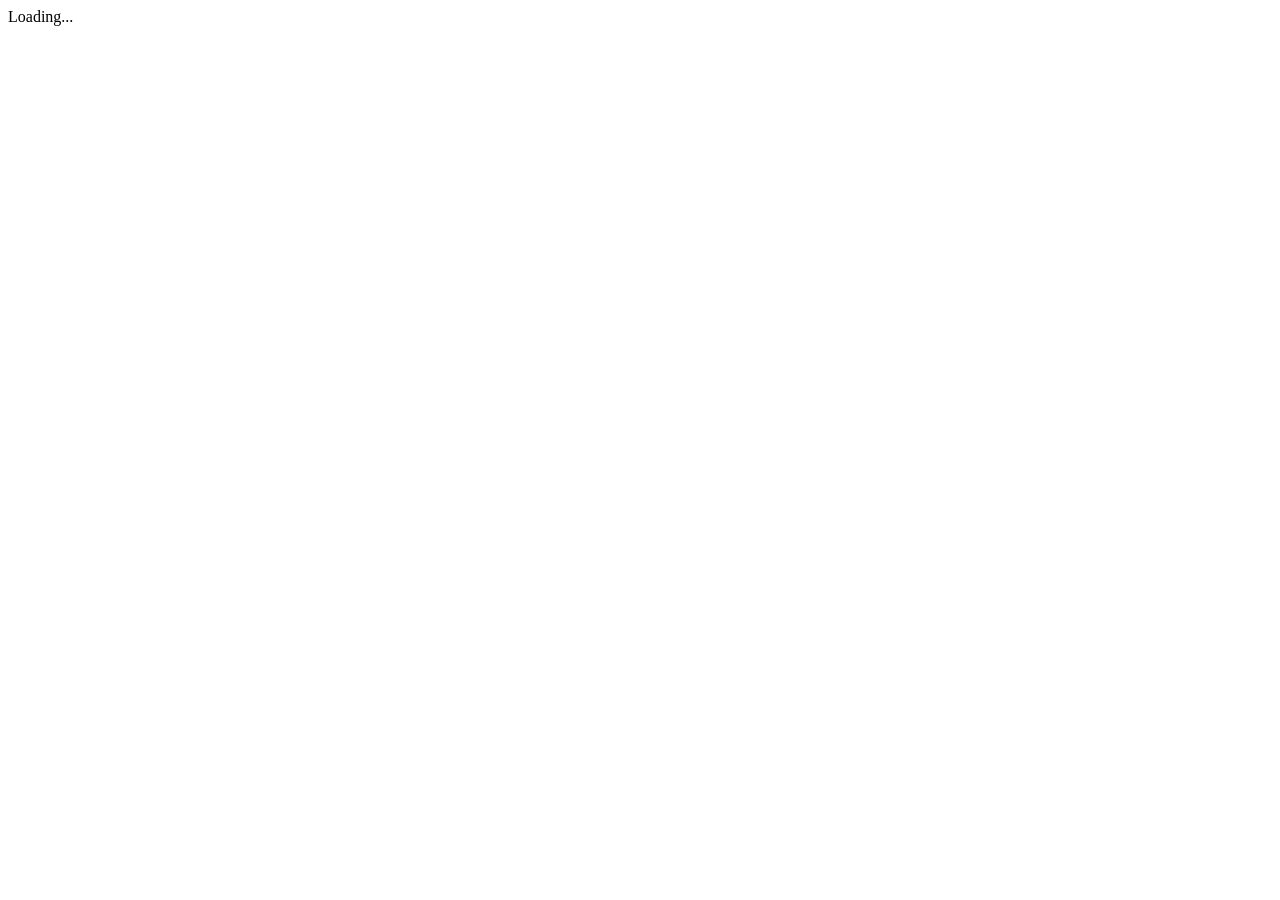
==== src/index.html @ dea44520 "chore: initial commit from @angular/cli" ====
<!doctype html>
<html>
<head>
  <meta charset="utf-8">
  <title>TodoList</title>
  <base href="/">

  <meta name="viewport" content="width=device-width, initial-scale=1">
  <link rel="icon" type="image/x-icon" href="favicon.ico">
</head>
<body>
  <app-root>Loading...</app-root>
</body>
</html>
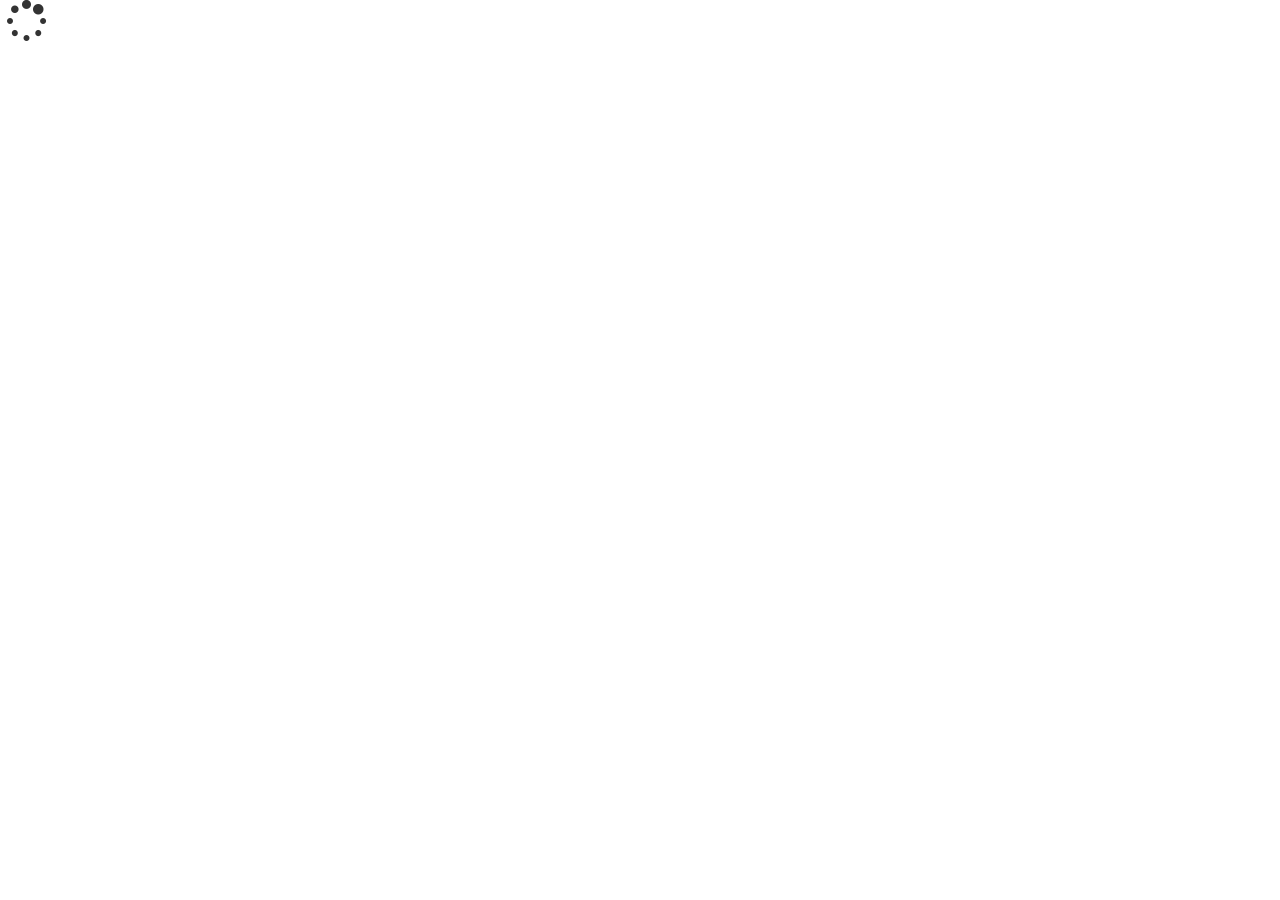
==== commit 76527d92: "todo list exapmle" ====
--- a/src/index.html
+++ b/src/index.html
@@ -6,9 +6,11 @@
   <base href="/">
 
   <meta name="viewport" content="width=device-width, initial-scale=1">
+  <link rel="stylesheet" href="https://cdnjs.cloudflare.com/ajax/libs/font-awesome/4.7.0/css/font-awesome.min.css">
+  <link data-require="bootstrap-css@3.3.6" data-semver="3.3.6" rel="stylesheet" href="https://maxcdn.bootstrapcdn.com/bootstrap/3.3.6/css/bootstrap.css" />
   <link rel="icon" type="image/x-icon" href="favicon.ico">
 </head>
 <body>
-  <app-root>Loading...</app-root>
+  <app-root><i class="fa fa-spinner fa-pulse fa-3x fa-fw"></i></app-root>
 </body>
 </html>
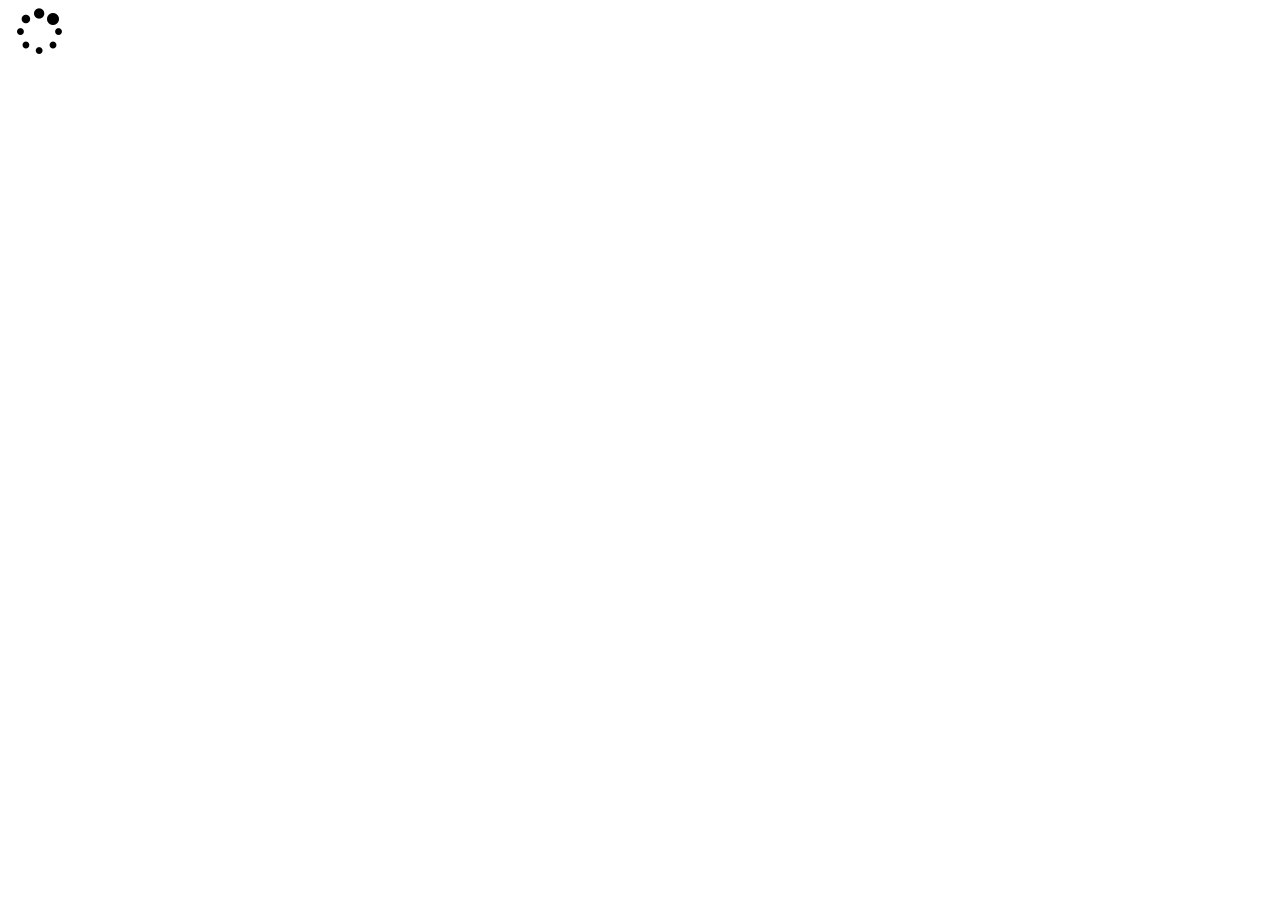
==== commit 8241500f: "add change proiority, add ng-bootstrap and update the style" ====
--- a/src/index.html
+++ b/src/index.html
@@ -7,7 +7,7 @@
 
   <meta name="viewport" content="width=device-width, initial-scale=1">
   <link rel="stylesheet" href="https://cdnjs.cloudflare.com/ajax/libs/font-awesome/4.7.0/css/font-awesome.min.css">
-  <link data-require="bootstrap-css@3.3.6" data-semver="3.3.6" rel="stylesheet" href="https://maxcdn.bootstrapcdn.com/bootstrap/3.3.6/css/bootstrap.css" />
+  <!-- <link data-require="bootstrap-css@3.3.6" data-semver="3.3.6" rel="stylesheet" href="https://maxcdn.bootstrapcdn.com/bootstrap/3.3.6/css/bootstrap.css" /> -->
   <link rel="icon" type="image/x-icon" href="favicon.ico">
 </head>
 <body>
